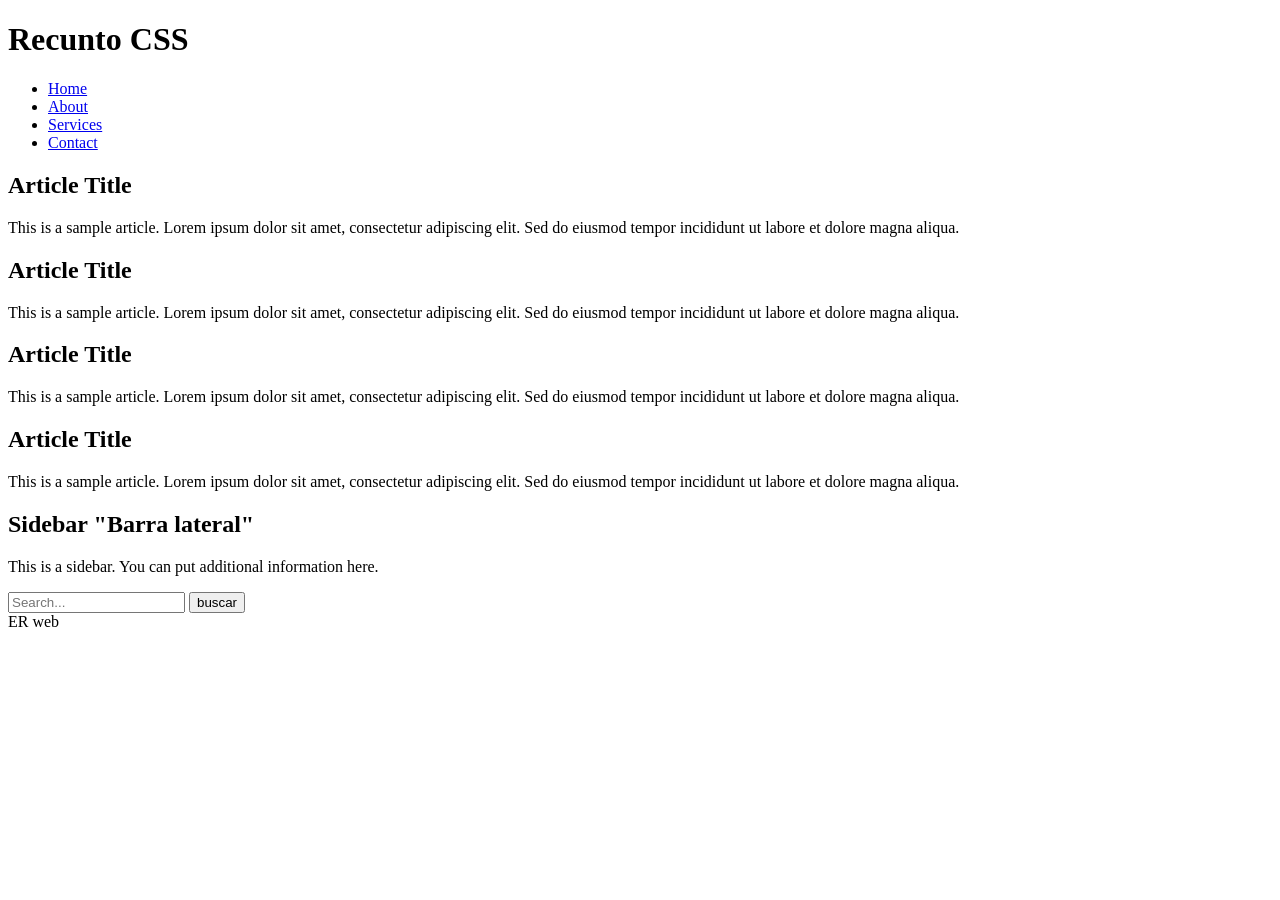
==== index.html @ 922f3d7c "Header, nav, section, article, aside, footer" ====
<!DOCTYPE html>
<html lang="en">
<head>
    <meta charset="UTF-8">
    <meta name="viewport" content="width=device-width, initial-scale=1.0">
    <title>Document</title>
</head>
<body>
    

    <div id="container">

        <div id="header">
            <h1>Recunto CSS</h1>
        </div>
        <nav id="nav">
            <ul>
                <li><a href="#">Home</a></li>
                <li><a href="#">About</a></li>
                <li><a href="#">Services</a></li>
                <li><a href="#">Contact</a></li>
            </ul>
        <section class="article" id="content">
            <article>
                <h2>Article Title</h2>
                <p>This is a sample article. Lorem ipsum dolor sit amet, consectetur adipiscing elit. Sed do eiusmod tempor incididunt ut labore et dolore magna aliqua.</p>
            </article>
            <article>
                <h2>Article Title</h2>
                <p>This is a sample article. Lorem ipsum dolor sit amet, consectetur adipiscing elit. Sed do eiusmod tempor incididunt ut labore et dolore magna aliqua.</p>
            </article>
            <article>
                <h2>Article Title</h2>
                <p>This is a sample article. Lorem ipsum dolor sit amet, consectetur adipiscing elit. Sed do eiusmod tempor incididunt ut labore et dolore magna aliqua.</p>
            </article>
            <article>
                <h2>Article Title</h2>
                <p>This is a sample article. Lorem ipsum dolor sit amet, consectetur adipiscing elit. Sed do eiusmod tempor incididunt ut labore et dolore magna aliqua.</p>
            </article>
        </section>

        <aside id="sidebar">
            <h2>Sidebar "Barra lateral"</h2>
            <p>This is a sidebar. You can put additional information here.</p>
            <input type="text" placeholder="Search...">
            <input type="submit" value="buscar" placeholder="Search...">            
        <div id="footer">ER web</div>
    </div>
        
</body>
</html>
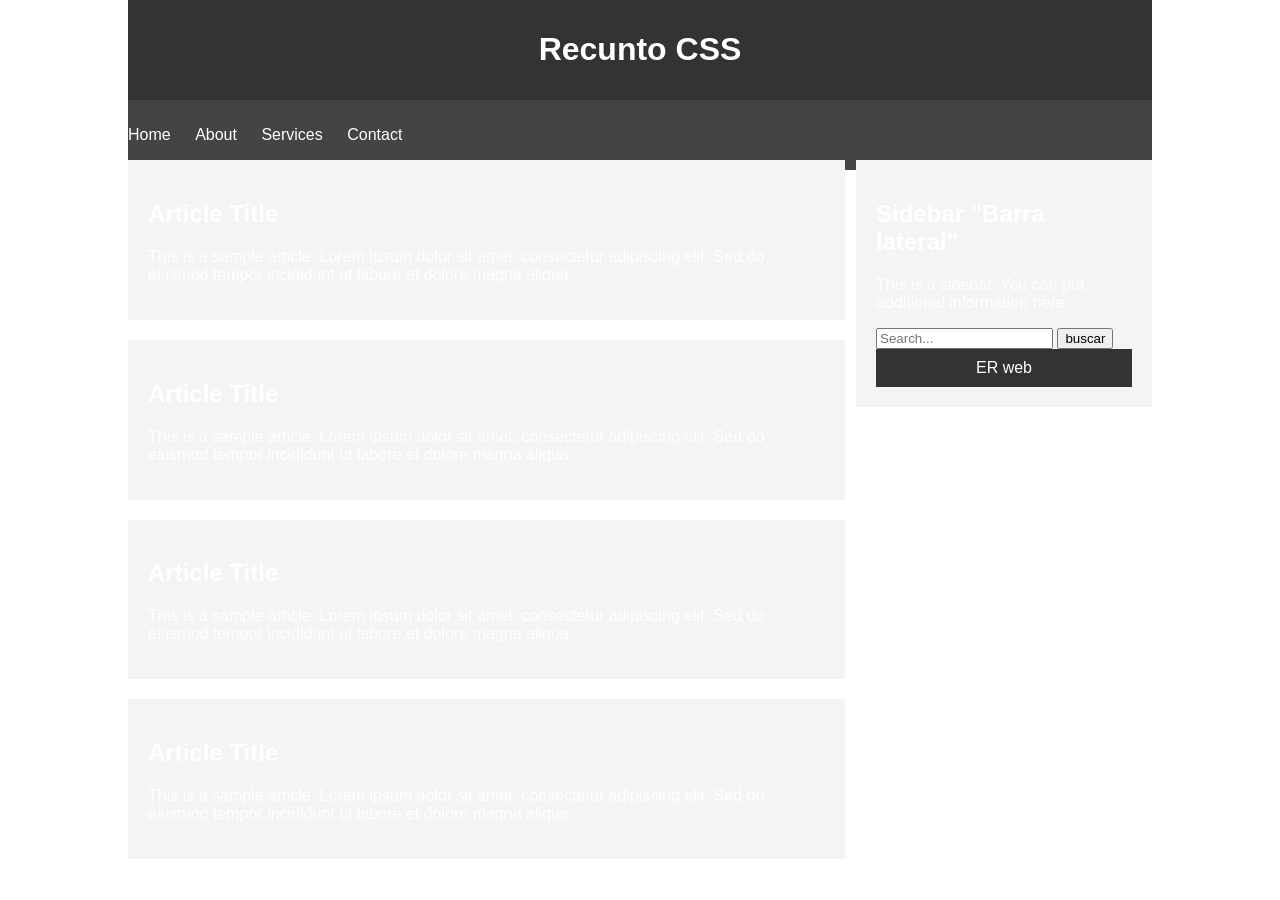
==== commit ea626af5: "Agregando estilos dentro del html" ====
--- a/index.html
+++ b/index.html
@@ -5,6 +5,64 @@
     <meta name="viewport" content="width=device-width, initial-scale=1.0">
     <title>Document</title>
 </head>
+
+<style>
+    body {
+        font-family: Arial, sans-serif;
+        margin: 0;
+        padding: 0;
+    }
+    #container {
+        width: 80%;
+        margin: auto;
+    }
+    #header {
+        background-color: #333;
+        color: white;
+        padding: 10px 0;
+        text-align: center;
+    }
+    #nav {
+        background-color: #444;
+        color: white;
+        padding: 10px 0;
+    }
+    #nav ul {
+        list-style-type: none;
+        padding: 0;
+    }
+    #nav ul li {
+        display: inline;
+        margin-right: 20px;
+    }
+    #nav ul li a {
+        color: white;
+        text-decoration: none;
+    }
+    .article {
+        float: left;
+        width: 70%;
+    }
+    article {
+        background-color: #f4f4f4;
+        margin-bottom: 20px;
+        padding: 20px;
+    }
+    #sidebar {
+        float: right;
+        width: 25%;
+        background-color: #f4f4f4;
+        padding: 20px;
+    }
+    #footer {
+        clear: both;
+        background-color: #333;
+        color: white;
+        text-align: center;
+        padding: 10px 0;
+    }
+    </style>
+
 <body>
     
 
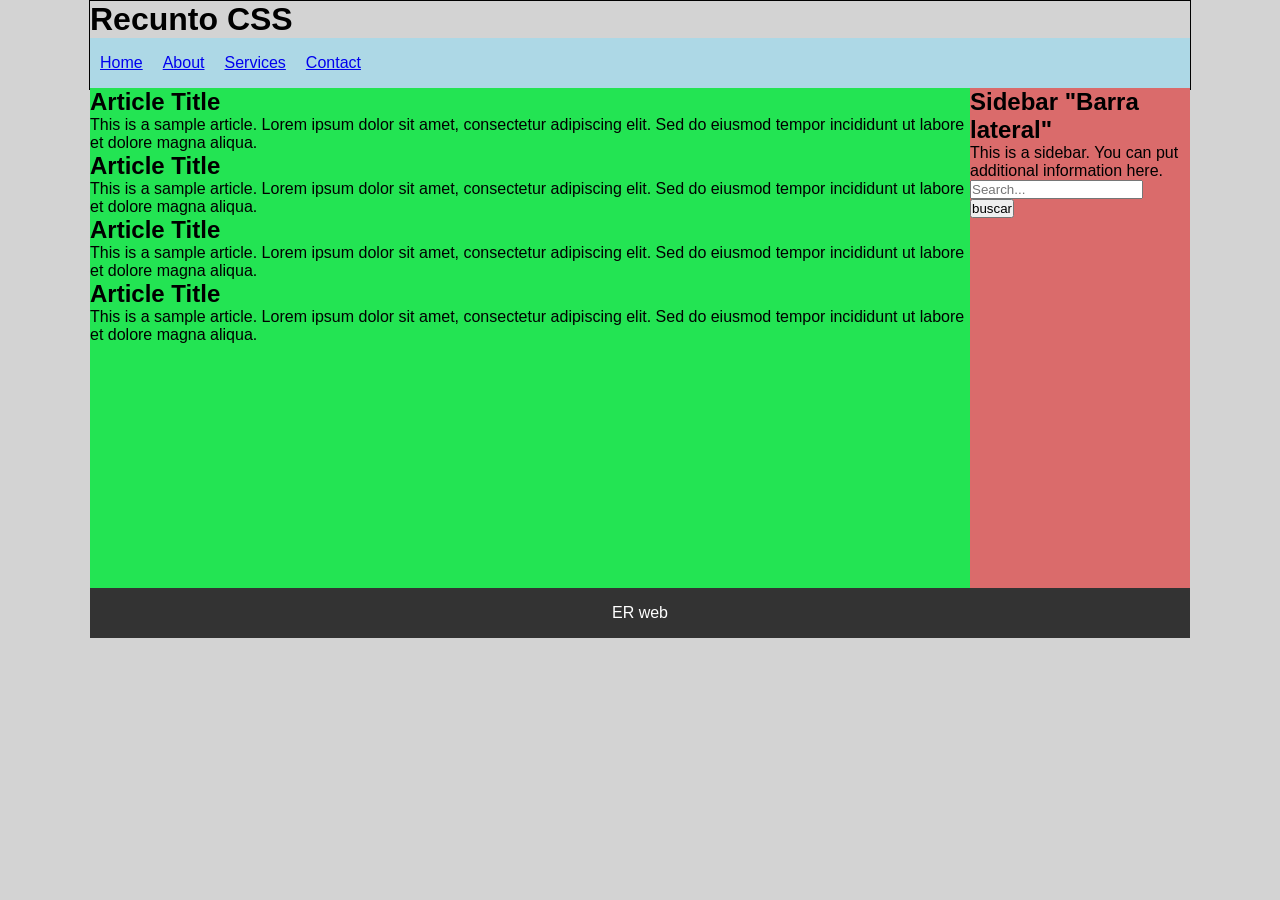
==== commit ffde6440: "Se agregan estilos para dar forma a lo que se visualiza" ====
--- a/index.html
+++ b/index.html
@@ -6,62 +6,7 @@
     <title>Document</title>
 </head>
 
-<style>
-    body {
-        font-family: Arial, sans-serif;
-        margin: 0;
-        padding: 0;
-    }
-    #container {
-        width: 80%;
-        margin: auto;
-    }
-    #header {
-        background-color: #333;
-        color: white;
-        padding: 10px 0;
-        text-align: center;
-    }
-    #nav {
-        background-color: #444;
-        color: white;
-        padding: 10px 0;
-    }
-    #nav ul {
-        list-style-type: none;
-        padding: 0;
-    }
-    #nav ul li {
-        display: inline;
-        margin-right: 20px;
-    }
-    #nav ul li a {
-        color: white;
-        text-decoration: none;
-    }
-    .article {
-        float: left;
-        width: 70%;
-    }
-    article {
-        background-color: #f4f4f4;
-        margin-bottom: 20px;
-        padding: 20px;
-    }
-    #sidebar {
-        float: right;
-        width: 25%;
-        background-color: #f4f4f4;
-        padding: 20px;
-    }
-    #footer {
-        clear: both;
-        background-color: #333;
-        color: white;
-        text-align: center;
-        padding: 10px 0;
-    }
-    </style>
+<link rel="stylesheet" href="estilos.css">
 
 <body>
     
@@ -78,6 +23,7 @@
                 <li><a href="#">Services</a></li>
                 <li><a href="#">Contact</a></li>
             </ul>
+            <div class="clearfix"></div>
         <section class="article" id="content">
             <article>
                 <h2>Article Title</h2>
@@ -102,7 +48,12 @@
             <p>This is a sidebar. You can put additional information here.</p>
             <input type="text" placeholder="Search...">
             <input type="submit" value="buscar" placeholder="Search...">            
-        <div id="footer">ER web</div>
+        </aside>
+        <div class="clearfix"></div>
+        <footer id="footer">ER web</footer>
+
+        
+        
     </div>
         
 </body>
--- a/estilos.css
+++ b/estilos.css
@@ -0,0 +1,86 @@
+* {
+    margin: 0;
+    padding: 0;
+}
+
+body {
+    background-color: lightgrey;
+    font-family: Arial, sans-serif;    
+}
+
+#container {
+    /* width: 80%; */
+    width: 1100px;
+    margin: 0px auto;
+    border: black solid 1px;   
+}
+
+header {
+    background-color: #df1e1e;
+    height: 100px;
+    width: 100%;
+    margin: 0px;
+    text-align: center;
+    line-height: 100px;
+    color: white;
+    border-bottom: #09110ba2 dashed 3px;
+}
+
+nav {    
+    background-color: lightblue;
+    height: 50px;
+    border-bottom: #09110ba2 solid 1px;
+}
+
+nav ul li {
+    float: left;
+    list-style: none;
+    margin: 10px;
+    line-height: 30px;
+}
+
+.clearfix {
+    clear: both;
+}
+
+#content {    
+    float: left;
+    width: 80%;
+    min-height: 500px;
+    background-color: #23e453;    
+}
+
+aside {
+    background-color: #da6b6b;    
+    float: left;
+    width: 20%;
+    min-height: 500px;
+}
+
+footer {    
+    background-color: #333;
+    color: white;
+    text-align: center;
+    height: 50px;
+    line-height: 50px;    
+}
+
+/* .article {
+    float: left;
+    width: 70%;
+}
+article {
+    background-color: #f4f4f4;
+    margin-bottom: 20px;
+    padding: 20px;
+} */
+/* #sidebar {
+    float: right;
+    width: 25%;
+    background-color: #f4f4f4;
+    padding: 20px;
+} */
+
+
+
+
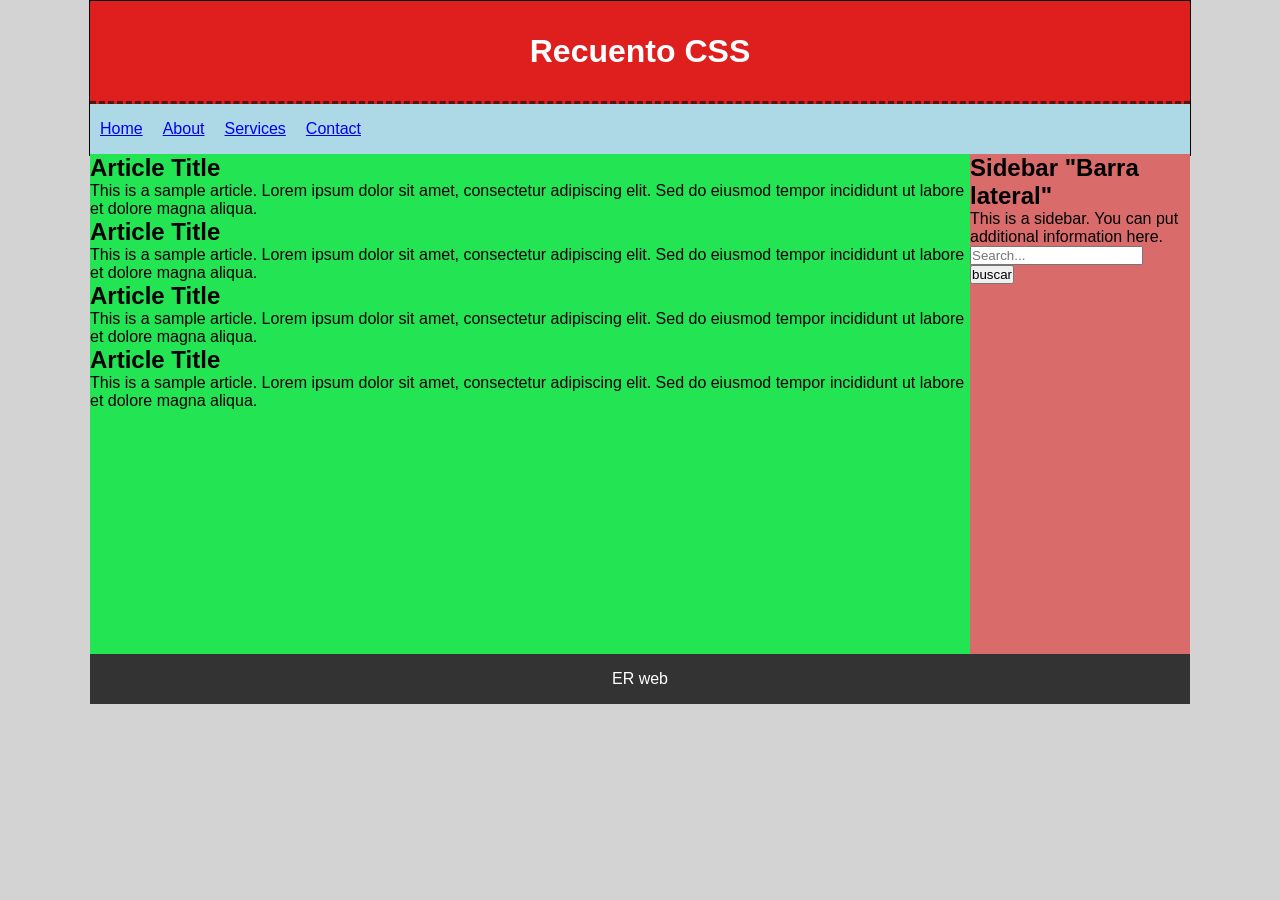
==== commit 228c4d01: "Ajustes html para el manejo de los id y etiquetas a aplicar estilos" ====
--- a/index.html
+++ b/index.html
@@ -13,10 +13,10 @@
 
     <div id="container">
 
-        <div id="header">
-            <h1>Recunto CSS</h1>
-        </div>
-        <nav id="nav">
+        <header id="header">
+            <h1>Recuento CSS</h1>
+        </header>
+        <nav>
             <ul>
                 <li><a href="#">Home</a></li>
                 <li><a href="#">About</a></li>
@@ -24,7 +24,7 @@
                 <li><a href="#">Contact</a></li>
             </ul>
             <div class="clearfix"></div>
-        <section class="article" id="content">
+        <section id="content">
             <article>
                 <h2>Article Title</h2>
                 <p>This is a sample article. Lorem ipsum dolor sit amet, consectetur adipiscing elit. Sed do eiusmod tempor incididunt ut labore et dolore magna aliqua.</p>
@@ -43,14 +43,16 @@
             </article>
         </section>
 
-        <aside id="sidebar">
-            <h2>Sidebar "Barra lateral"</h2>
+        <aside>
+            <form>
+                <h2>Sidebar "Barra lateral"</h2>
             <p>This is a sidebar. You can put additional information here.</p>
             <input type="text" placeholder="Search...">
             <input type="submit" value="buscar" placeholder="Search...">            
+            </form>            
         </aside>
         <div class="clearfix"></div>
-        <footer id="footer">ER web</footer>
+        <footer>ER web</footer>
 
         
         
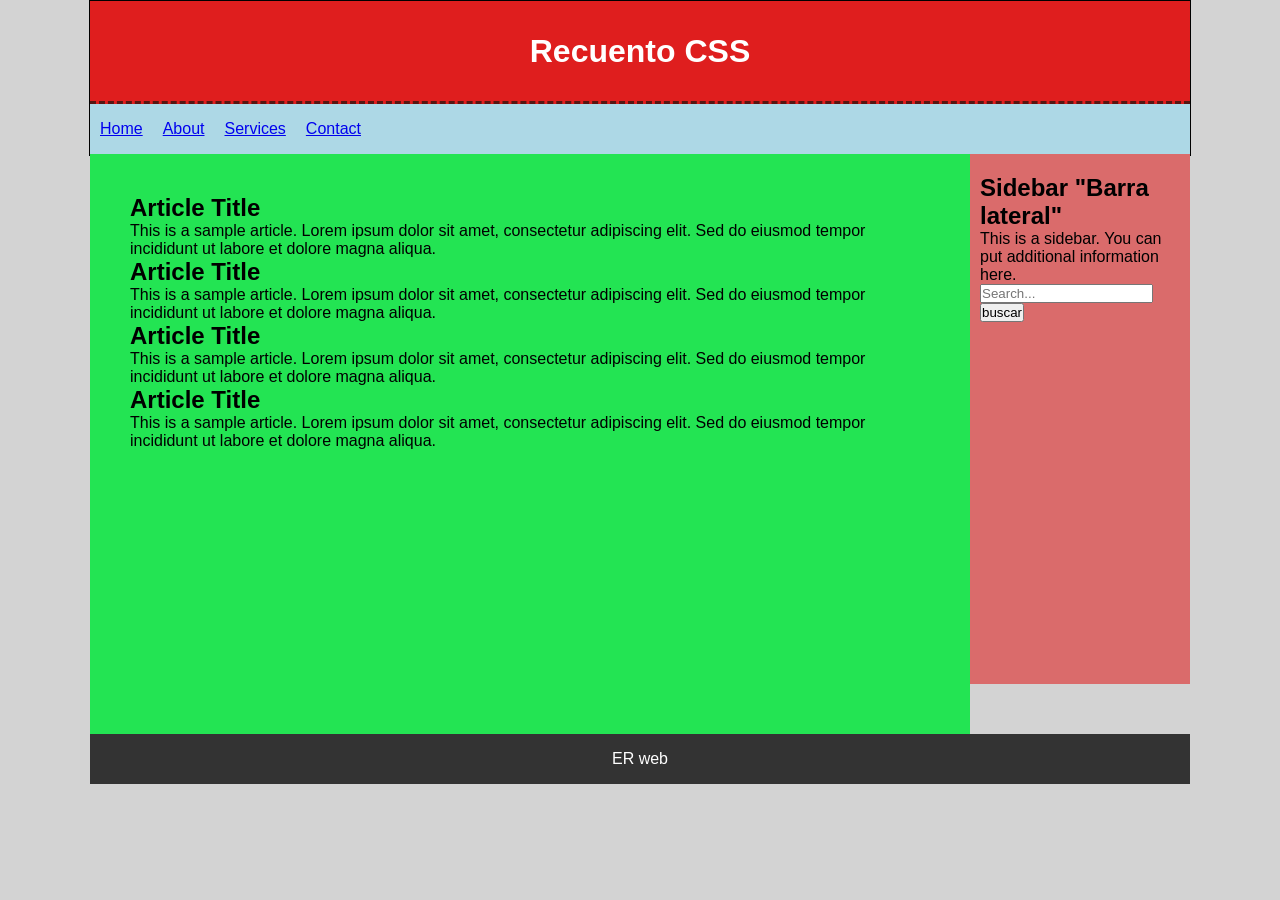
==== commit 763c1a3d: "Separa contenido de la barra lateral, estilos dentro de aside y a los articulos" ====
--- a/index.html
+++ b/index.html
@@ -25,19 +25,19 @@
             </ul>
             <div class="clearfix"></div>
         <section id="content">
-            <article>
+            <article id="article">
                 <h2>Article Title</h2>
                 <p>This is a sample article. Lorem ipsum dolor sit amet, consectetur adipiscing elit. Sed do eiusmod tempor incididunt ut labore et dolore magna aliqua.</p>
             </article>
-            <article>
+            <article id="article">
                 <h2>Article Title</h2>
                 <p>This is a sample article. Lorem ipsum dolor sit amet, consectetur adipiscing elit. Sed do eiusmod tempor incididunt ut labore et dolore magna aliqua.</p>
             </article>
-            <article>
+            <article id="article">
                 <h2>Article Title</h2>
                 <p>This is a sample article. Lorem ipsum dolor sit amet, consectetur adipiscing elit. Sed do eiusmod tempor incididunt ut labore et dolore magna aliqua.</p>
             </article>
-            <article>
+            <article id="article">
                 <h2>Article Title</h2>
                 <p>This is a sample article. Lorem ipsum dolor sit amet, consectetur adipiscing elit. Sed do eiusmod tempor incididunt ut labore et dolore magna aliqua.</p>
             </article>
--- a/estilos.css
+++ b/estilos.css
@@ -45,16 +45,21 @@
 
 #content {    
     float: left;
-    width: 80%;
+    width: calc(80% - 80px);
     min-height: 500px;
-    background-color: #23e453;    
+    background-color: #23e453;  
+    padding: 40px;  
 }
 
 aside {
     background-color: #da6b6b;    
     float: left;
-    width: 20%;
+    width: calc(20% - 20px);
     min-height: 500px;
+    padding: 10px;
+    padding-left: 10px;
+    padding-right: 10px;
+    padding-top: 20px;
 }
 
 footer {    
@@ -65,21 +70,24 @@
     line-height: 50px;    
 }
 
-/* .article {
-    float: left;
-    width: 70%;
+.article {
+    color: white;
+    margin-top: 15px;
+    margin-bottom: 15px;
+    padding-bottom: 10px;
+    border-bottom: 1px solid #eee;
 }
-article {
-    background-color: #f4f4f4;
-    margin-bottom: 20px;
-    padding: 20px;
-} */
-/* #sidebar {
-    float: right;
-    width: 25%;
-    background-color: #f4f4f4;
-    padding: 20px;
-} */
+
+.article:first-child {
+    padding-top: 10px;
+    border-top: 1px solid #eee;
+}
+
+.article h2 {
+    color: #333;
+    font-size: 25px;
+    margin-bottom: 10px;
+}
 
 
 
